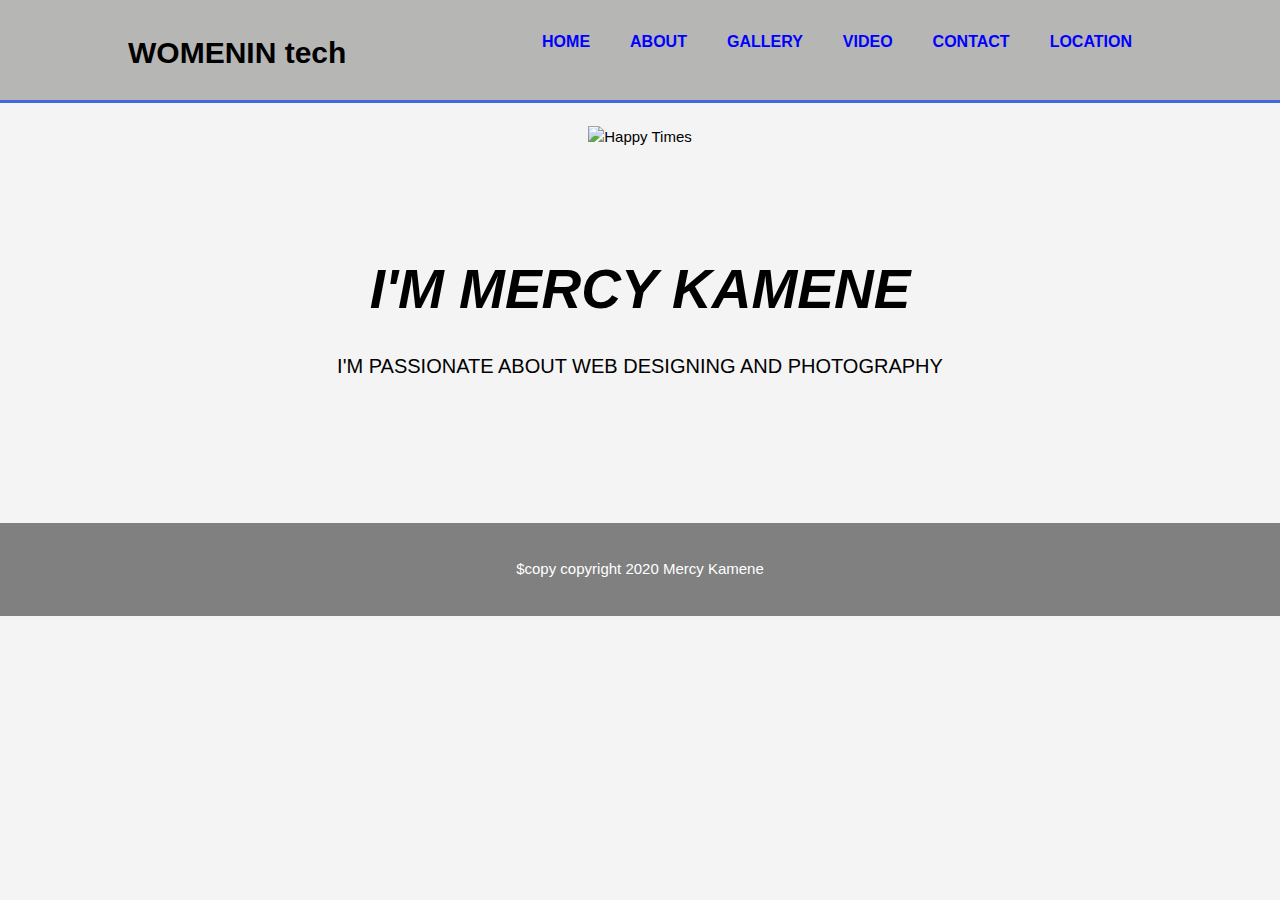
==== index.html @ e82f9e81 "My First Commit" ====
<!DOCTYPE html>
<html lang="en">
    <head>
    <meta charset="UTF-8">
    <meta name="viewport" content="width=device-width, initial-scale=1.0">
    <title>MERCY WEB DESIGN</title>
    <link rel="stylesheet" href="style.css" type="text/css">
    </head>

<body>

<header>
    <div class="container">
        <div id="brand">
            <h1><span class="highlight">WOMEN</span>IN tech</h1>
        </div>
        <nav>
            <ul>
                <li><a class="current" href="index.html">HOME</a></li>
                <li><a href="about.html">ABOUT</a></li>
                <li><a href="gallery.html"> GALLERY</a></li>
                <li><a href="video.html">VIDEO</a></li>
                <li><a href="contact.html">CONTACT</a></li>
                <li><a href="maplocation.html">LOCATION</a>
            </ul>
        </nav>
    </div>  
</header>
<main>
    <section id="showcase">
        <div class="container">
		<br>
		<img src = "kamene2.jpg" alt = "Happy Times" />
            <h1>I'M MERCY KAMENE</h1>
			    	
			<P>I'M PASSIONATE ABOUT WEB DESIGNING AND PHOTOGRAPHY </P>
			
        </div>



    </section>




    
</main>
<footer>
    <p><center>$copy copyright 2020 Mercy Kamene</center></p>
</footer>





</body>
---- style.css ----
body{
    font:15px/1.5 Arial,Helvetica,sans-serif;
    padding:0;
    margin: 0;
    background-color:#f4f4f4;
}
.container{
    margin-left: auto;
    margin-right: auto;
    width: 80%;
    overflow: hidden;
}
.dark{
    padding: 15px;
    background-color: darkgray;
    margin-top: 10px;
    margin-bottom: 10px;
}
.button{
    height: 38px;
    background: blue;
    border: 0;
    padding-left: 20px;
    padding-right: 20px;
    color: white;
    transition-duration: 0.5s;
    cursor: pointer;
}
.button:hover{
    background-color: cyan;
    color: white;
}
header{
    background:#B6B6B4;
    color: black;
    padding-top: 30px;
    min-height: 70px;
    border-bottom: royalblue 3px solid;
}
header a{
    color: blue;
	font-weight: bold;
    text-decoration: none;
    text-transform: uppercase;
    font-size: 16px;
    border-bottom: 1px solid transparent;
   
}
header ul{
    margin: 0;
    padding:0;
}
header li{
    float: left;
    display: inline;
    padding: 0 20px 0 20px;
}
#brand{
    float:left;
}
header #brand h1{
    margin:0;
}
header nav{
    float: right;
}
header a:hover{
    color:white;
    font-weight: bold;
}
header.highlight{
    background-color: blue
    color:white;
    font-weight: bolder;
}
header.current a{
    background-color:blue;
    color:black;
    font-weight: bolder;
}
#showcase{
    text-align: center;
    color:black;
}
#showcase h1{
    margin-top: 100px;
    font-size: 55px;
    margin-bottom: 10px;
    font-weight: bold;
    font-style: italic;
}
#showcase p{
    font-size: 20px;
}

main{
    height: 400px;
    background-image: url() ;
}
main img{
height: 150px;

}
aside#sidebar{
    float: right;
    width: 30%;
    margin-top: 10px;
}
#sidebarform{
    float: right;
    width: 30%;
    margin-top: 0px;
    
}
article#col{
    float: left;
    width: 65%;
}
aside#sidebar .contact input,aside#sidebar .contact textarea{
    width: 90%;
    padding: 5px;
}
textarea{
    height: 150px;
    resize: none;
}
footer{
    padding: 20px;
    margin-top: 20px;
    background-color: gray;
    color: white;
	
    
}
video{
   max-width: 100%;
    height:auto ;
}
@media(max 768px)
body{
    aside#sidebar,article#col,header#brand,header nav{
        float: none;
        text-align: center;
        width: 100%;
    
}
header{
    padding-bottom: 20px;
}
button{
    display: block;
    width: 100px;
}
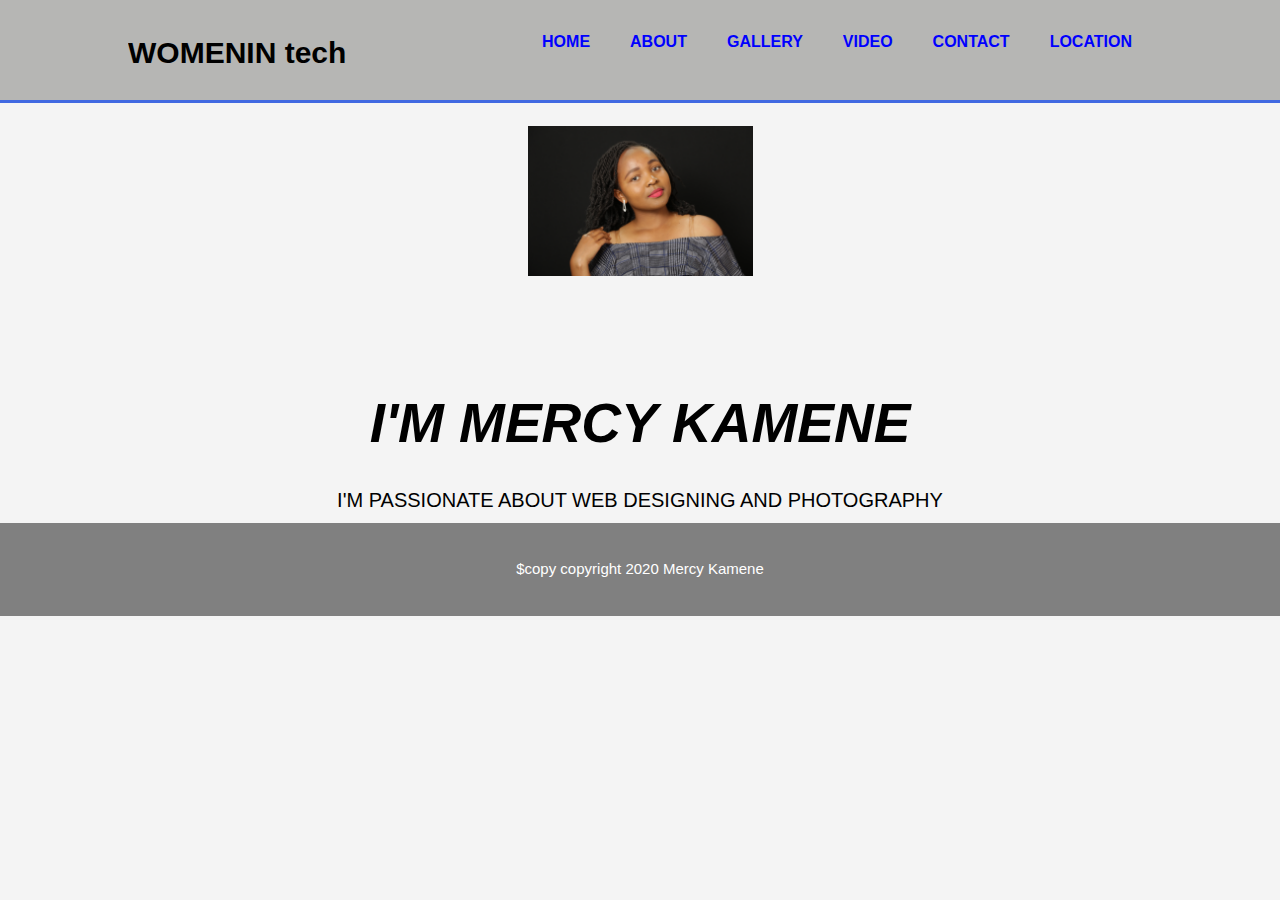
==== commit d77d2670: "Update index.html" ====
--- a/index.html
+++ b/index.html
@@ -30,7 +30,7 @@
     <section id="showcase">
         <div class="container">
 		<br>
-		<img src = "kamene2.jpg" alt = "Happy Times" />
+		<img src ="kamene2.JPG" alt = "Happy Times" />
             <h1>I'M MERCY KAMENE</h1>
 			    	
 			<P>I'M PASSIONATE ABOUT WEB DESIGNING AND PHOTOGRAPHY </P>
@@ -54,4 +54,4 @@
 
 
 
-</body>+</body>
